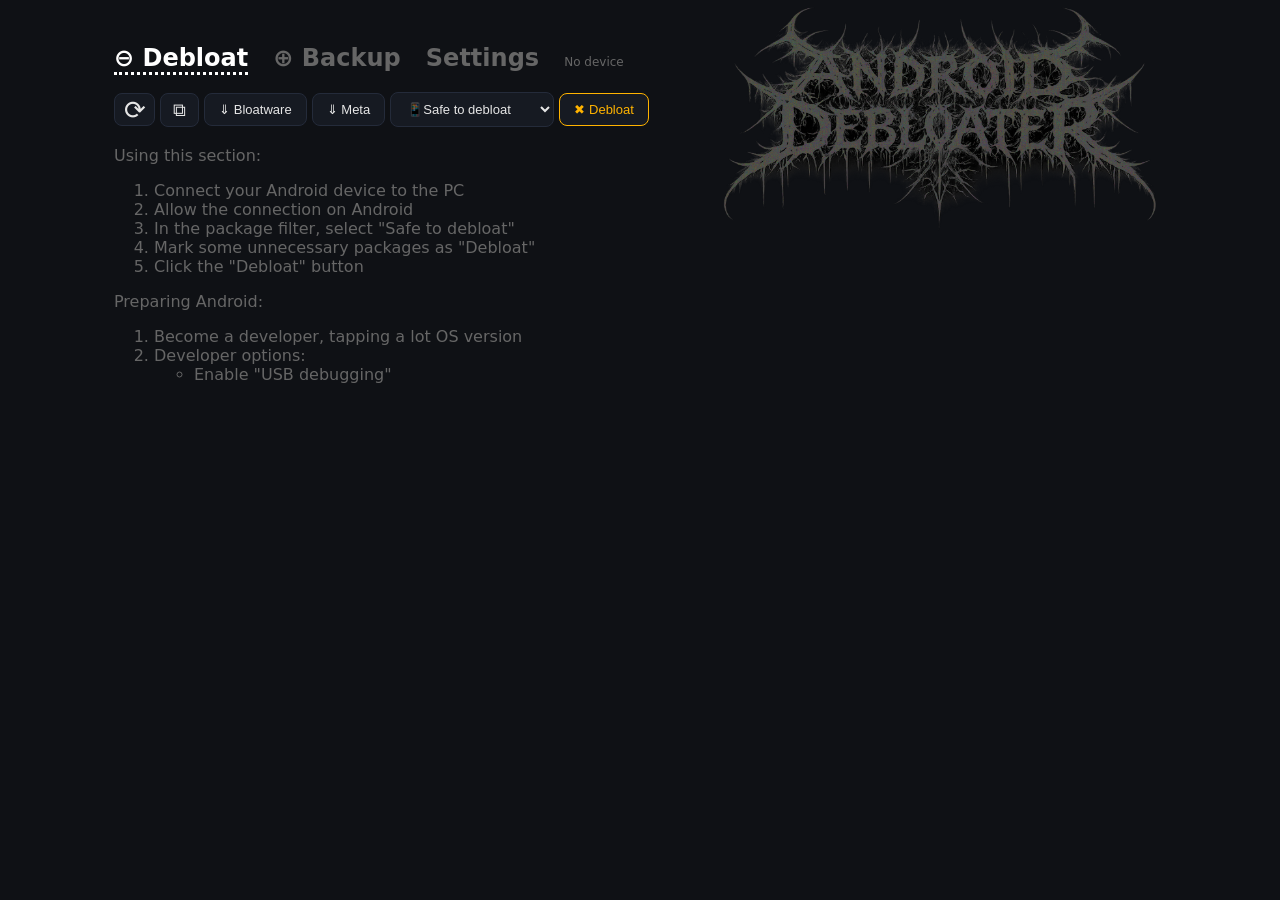
==== static/index.html @ cec4b522 "css" ====
<!DOCTYPE html>
<html lang="en">
<head>
<meta charset="UTF-8" />
<title>APK Debloater</title>
<meta name="viewport" content="width=device-width, initial-scale=1.0" />
<link rel="icon" href="data:image/svg+xml,<svg xmlns='http://www.w3.org/2000/svg' viewBox='0 0 100 100'><text y='0.9em' font-size='90'>📱</text></svg>">
<link rel="stylesheet" href="/static/main.css">
<script src="/static/lib/popperjs-core-2.11.8.js"></script>
<script src="/static/lib/tippy-6.js"></script>
<script src="/static/lib/toastify.min.js" integrity="sha512-79j1YQOJuI8mLseq9icSQKT6bLlLtWknKwj1OpJZMdPt2pFBry3vQTt+NZuJw7NSd1pHhZlu0s12Ngqfa371EA==" crossorigin="anonymous" referrerpolicy="no-referrer"></script>
<link rel="stylesheet" href="/static/lib/toastify.min.css" integrity="sha512-UiKdzM5DL+I+2YFxK+7TDedVyVm7HMp/bN85NeWMJNYortoll+Nd6PU9ZDrZiaOsdarOyk9egQm6LOJZi36L2g==" crossorigin="anonymous" referrerpolicy="no-referrer" />
</head>
<script>var gLang = window.localStorage.getItem('appLang') || 'en'; document.write(`<body data-lang="${gLang}">\n`);</script>
<main class="container">
  <h2 class="topNav">
    <a id="menuDebloat" data-tab="debloat" class="current">⊖ <en>Debloat</en><ru>Пакеты</ru></a>
    &nbsp;
    <a id="menuInstall" data-tab="backup">⊕ <en>Backup</en><ru>Бэкап</ru></a>
    &nbsp;
    <a data-tab="settings"><en>Settings</en><ru>Настройки</ru></a>
    &nbsp;
    <span id="deviceTitle"><en>No device</en><ru>Нет девайса</ru></span>
  </h2>
  <!--Tab Debloat-->
  <div class="topNavTab" id="tabDebloat" data-tab="debloat">
    <div class="actions">
      <button id="reloadUserPrefs" title="Reload list of device packages" data-tr="Перечитать список пакетов с устройства"><span class="icon-scale">⟳</span></button>
      <button id="copyDebloatPackages" title="Copy package names shown" data-tr="Копировать имена выбранных пакетов"><span class="icon-scale-1">⧉</span></button>
      <button id="loadUad" title="Update list of known bloatware from Github" data-tr="Обновить каталог мусорного ПО с гитхаба">
        <en>⇓ Bloatware</en>
        <ru>⇓ Мусор</ru>
      </button>
      <button id="readAppMeta" title="Read app titles/icons from connected device" data-tr="Вытащить названия приложений и иконки. Первый раз придётся подождать"><en>⇓ Meta</en><ru>⇓ Инфо</ru></button>
      <select name="" id="packageFilter" title="Package filtering" data-tr="Фильтр пакетов">
        <optgroup label="This device / Safety" data-tr="Девайс / Безопасность">
          <option value="deviceSafe" data-tr="📱Безопасно удалять">📱Safe to debloat</option>
          <option value="deviceAdvanced" data-tr="📱Менее безопасно">📱Less safe</option>
          <option value="deviceAllBloatware" data-tr="📱Весь &quot;мусор&quot;">📱All bloatware</option>
        </optgroup>
        <optgroup label="This device / Status" data-tr="Девайс / Статус">
          <option value="deviceEnabled" data-tr="📱Активные">📱Enabled</option>
          <option value="deviceDisabled" data-tr="📱Отключённые">📱Disabled</option>
          <option value="deviceUninstalled" data-tr="📱Удалённые">📱Uninstalled</option>
        </optgroup>
        <optgroup label="This device / Misc" data-tr="Девайс / Разное">
          <option value="deviceNonBloatware" data-tr="📱Без описания">📱No description</option>
          <option value="deviceUserInstalled" data-tr="📱Пользовательские">📱User-installed</option>
          <option value="deviceDebloat" data-tr="📱К удалению">📱To debloat</option>
        </optgroup>
        <optgroup label="All devices:" data-tr="Любые девайсы:">
          <option value="keep" data-tr="Хочу сохранить">All to keep</option>
          <option value="unsure" data-tr="На проверке">All to review</option>
          <option value="del" data-tr="Хочу удалить">All to debloat</option>
        </optgroup>
      </select>
      <button id="deleteUnwanted" class="primary" title="Uninstall or disable packages marked as 'Debloat'" data-tr="Очистить устройство от &quot;мусора&quot;"><en>✖ Debloat</en><ru>✖ Очистить</ru></button>
    </div>
    <br>
    <div class="usage" data-lang="en">
      Using this section:
      <ol>
        <li>Connect your Android device to the PC
        <li>Allow the connection on Android
        <li>In the package filter, select "Safe to debloat"
        <li>Mark some unnecessary packages as "Debloat"
        <li>Click the "Debloat" button
      </ol>
      Preparing Android:
      <ol>
        <li>Become a developer, tapping a lot OS version
        <li>Developer options:
          <ul>
            <li>Enable "USB debugging"
          </ul>
        </li>
      </ol>
    </div>
    <div class="usage" data-lang="ru">
      Использование этого раздела:
      <ol>
        <li>Подключите Android-устройство к ПК
        <li>Разрешить подключение на Андроиде
        <li>В фильтре пакетов выберите "Безопасно удалять"
        <li>Пометьте лишние пакеты как "Удалить"
        <li>Нажмите кнопку "Очистить"
      </ol>
      Подготовка Android:
      <ol>
        <li>Станьте разработчиком, многократно нажав на версию ОС
        <li>Параметры разработчика:
          <ul>
            <li>Разрешите "Отладку по USB"
          </ul>
        </li>
      </ol>
    </div>
    <section class="cards"></section>
  </div>
  <!--Tab Backup-->
  <div class="topNavTab" id="tabInstall" data-tab="backup" style="display: none">
    <div class="actions">
      <button id="reloadApps" title="Reload list of user-installed apps" data-tr="Перечитать список пользовательских приложений с устройства"><span class="icon-scale">⟳</span></button>
      <button id="copyAppNames" title="Copy package names" data-tr="Копировать имена приложений"><span class="icon-scale-1">⧉</span></button>
      <select name="" id="backupMenu" title="Backup menu" data-tr="Бэкап приложений на ПК">
        <option value="" data-tr="⇓ Бэкап">⇓ Backup</option>
        <option value="backupApps" data-tr="Приложения">Apps</option>
        <option value="backupPermissions" data-tr="Разрешения">Permissions</option>
      </select>
      <select name="" id="restoreMenu" class="primary" title="Restoration menu" data-tr="Восстановление приложений с ПК">
        <option value="" data-tr="⇑ Восстановление">⇑ Restore</option>
        <option value="restoreApps" data-tr="Приложения">Apps</option>
        <option value="restorePermissions" data-tr="Разрешения">Permissions</option>
      </select>
    </div>
    <div class="usage" data-lang="en">
      <br>
      Using this section:
      <ol>
        <li>Connect your Android device #1 to the PC
        <li>Click menu "Backup / Apps"
        <li>Connect your Android device #2 to the PC
        <li>Refresh page
        <li>Click menu "Restore / Apps"
      </ol>
      Preparing Android:
      <ol>
        <li>Developer options:
          <ul>
            <li>Enable "USB Debugging Security Settings" (Xiaomi)
            <li>Enable "Install via USB" (Xiaomi)
            <li>Disable permission monitoring (Color/Oxygen)
            <li>You may be required to insert a SIM (Xiaomi)
            <li>You will be required to confirm every app install (Xiaomi)
          </ul>
        </li>
      </ol>
    </div>
    <div class="usage" data-lang="ru">
      <br>
      Использование этого раздела:
      <ol>
        <li>Подключите к ПК Android-устройство №1
        <li>Нажмите пункт меню "Бэкап / Приложения"
        <li>Обновите страницу
        <li>Подключите к ПК Android-устройство №2
        <li>Нажмите пункт меню "Восстановление / Приложения"
      </ol>
      Подготовка Android:
      <ol>
        <li>Параметры разработчика:
          <ul>
            <li>Разрешите "Отладку по USB, Настройки безопасности" (Xiaomi)
            <li>Разрешите "Установку через USB" (Xiaomi)
            <li>Отключите мониторинг разрешений (Color/Oxygen)
            <li>Может потребоваться вставить SIM-карту (Xiaomi)
            <li>Установка каждого приложения из бэкапа потребует подтверждения на девайсе (Xiaomi)
          </ul>
        </li>
      </ol>
    </div>
    <div id="localAppsListHolder">
      <br>
      <en>Apps that have been backed up:</en>
      <ru>Забэкапленные приложения:</ru>
      <ol id="localAppsList"></ol>
    </div>
  </div>
  <!--Tab Settings-->
  <div class="topNavTab" id="tabSettings" data-tab="settings" style="display: none">
    <div class="actions">
      <select id="appLangSelect" onchange="onLanguageChange(event, this)">
        <option value="en">English / Английский</option>
        <option value="ru">Russian / Русский</option>
      </select>
    </div>
    <br>
    <div>
      <en>User bloatware list:</en>
      <ru>Пользовательские предпочтения по пакетам:</ru>
    </div>
    <div class="userDebloatFile">-</div>
    <br>
    <div>
      <en>Backup for apps and permissions:</en>
      <ru>Бэкап приложений и их разрешений:</ru>
    </div>
    <div class="appProfileFolder">-</div>
    <br>
    <div>
      <en>Community's bloatware list, local:</en>
      <ru>Список "мусорного" ПО, локальный:</ru>
    </div>
    <div class="communityDebloatFile">-</div>
    <br>
    <div>
      <en>Community's bloatware list, source:</en>
      <ru>Список "мусорного" ПО, источник:</ru>
    </div>
    <div class="communityDebloatUrl">-</div>
    <br>
    <div>
      <en>Audit log file:</en>
      <ru>Лог аудита:</ru>
    </div>
    <div class="auditFile">-</div>
    <br>
    <div>
      <en>App icons cache:</en>
      <ru>Иконки приложений:</ru>
    </div>
    <div class="iconCacheFolder">-</div>
    <br>
    <div>
      Python <span class="pythonVersion"></span>:
    </div>
    <div class="venv">-</div>
    <br>
    <div>
      <en>Source code:</en>
      <ru>Исходный код:</ru>
    </div>
    <div class="appRepo">-</div>
  </div>
</main>
<div id="loader-overlay" class="hidden">
  <div class="spinner"></div>
</div>
</body>
<script type="text/javascript" src="/static/main.js"></script>
<script>
</script>
</html>
---- static/main.css ----
:root {
  --bg: #0f1115;
  --panel: #161a22;
  --panel-hover: #1c2230;
  --border: #242b3a;
  --text: #e6e6e6;
  --muted: #9aa0a6;
  --green: #4caf50;
  --red: #f44336;
  --yellow: #ffb300;
  --white: #ddd;
  --radius: 10px;
  --mono: ui-monospace, SFMono-Regular, Menlo, Consolas, monospace;
  --sans: Inter, Roboto, system-ui, -apple-system, sans-serif;
}
* {
  box-sizing: border-box;
}
body {
  margin: 0;
  background: var(--bg);
  color: var(--text);
  font-family: var(--sans);
}
a {
  color: grey;
  color: #4dabf7;
}
a:hover {
  color: grey;
  color: #74c0fc;
}
/***** Navigation *****/
.topNav a {
  color: #666;
  background: var(--bg);
  text-decoration: none;
  cursor: pointer;
  user-select: none;
}
.topNav a:hover {
  color: white;
}
.topNav a.current {
  color: white;
  border-bottom: 3px dotted;
  cursor: default;
}
#deviceTitle { color: #666; background: var(--bg); border-bottom: none; font-weight: normal; font-size: 0.5em; }
/***** Toolbar *****/
button {
  background: var(--panel);
  color: var(--text);
  border: 1px solid var(--border);
  padding: 8px 14px;
  border-radius: 8px;
  cursor: pointer;
  font-size: 13px;
}
button:hover {
  background: var(--panel-hover);
}
.primary {
  color: var(--yellow);
  border-color: var(--yellow);
}
.primary:hover {
  opacity: 0.9;
}
/***** Layout *****/
.container {
  max-width: 1100px;
  margin: 0 auto;
  padding: 24px;

/*
  background-image: url("/static/img/BlakstoneHatchOneFill.png");
  background-position: top -28px right;
  background-size: 400px 200px;
  background-repeat: no-repeat;
*/
  background-image: url("/static/img/black2tr1.png");
  background-position: top -28px right 0px;
  background-size: 500px 290px;
  background-repeat: no-repeat;
}
.filters {
  display: flex;
  gap: 12px;
  margin-bottom: 20px;
}
.actions select {
  background: var(--panel);
  border: 1px solid var(--border);
  color: var(--text);
  padding: 8px 12px;
  border-radius: 8px;
  font-size: 13px;
}
.actions select:hover {
  background: var(--panel-hover);
}
/***** Cards *****/
.cards {
  display: grid;
  grid-template-columns: repeat(auto-fill, minmax(340px, 1fr));
  gap: 16px;
}
.card {
  background: var(--panel);
  border-radius: var(--radius);
  border-left: 4px solid var(--white);
  padding: 14px 16px;
  transition: background 0.15s ease;
  display: flex;
  flex-direction: column;
}
.card.new {
  border-left-color: var(--white);
}
.card.keep {
  border-left-color: var(--green);
}
.card.review {
  border-left-color: var(--yellow);
}
.card.del {
  border-left-color: var(--red);
}
.card:hover {
  background: var(--panel-hover);
}
.card .package {
  font-family: var(--mono);
  font-size: 13px;
  margin-bottom: 6px;
  word-break: break-all;
}
.card .package span {
  background: var(--panel);
}
.card:hover .package span {
  background: var(--panel-hover);
}
.card .title {
  font-size: 13px;
  margin-bottom: 6px;
}
.card .description {
  font-size: 13px;
  color: var(--muted);
  margin-bottom: 12px;
  overflow-wrap: break-word;
}
.card .meta {
  display: flex;
  justify-content: space-between;
  align-items: center;
  margin-top: auto;
}
.card .badges {
  display: flex;
  gap: 6px;
}
.card .badge {
  font-size: 11px;
  padding: 2px 8px;
  border-radius: 999px;
  background: #2a3142;
  color: var(--muted);
}
.card .badge.system {
  color: var(--yellow);
}
.card .actions {
  display: flex;
  gap: 8px;
}
.card .action-keep {
  border-color: var(--green);
  color: var(--green);
}
.card .action-delete {
  border-color: var(--red);
  color: var(--red);
}
.card .action-keep:hover {
  background: rgba(76, 175, 80, 0.15);
}
.card .action-delete:hover {
  background: rgba(244, 67, 54, 0.15);
}
.card select {
  border-color: var(--white);
  color: var(--white);
}
.card select:hover {
  opacity: 0.9;
  box-shadow: 0 0 4px 2px rgba(255, 255, 255, 0.3);
}
.card.del select {
  border-color: var(--red);
  color: var(--red);
}
.card.keep select {
  border-color: var(--green);
  color: var(--green);
}
.card.review select {
  border-color: var(--yellow);
  color: var(--yellow);
}
/***** Footer *****/
.footer {
  display: flex;
  justify-content: flex-end;
  gap: 12px;
  padding: 20px 0 0;
}
/***** Spinner/Loader *****/
#loader-overlay {
  position: fixed;
  inset: 0;
  background: rgba(0, 0, 0, 0.4);
  display: flex;
  align-items: center;
  justify-content: center;
  z-index: 9999;
}
.hidden {
  display: none !important;
}
.spinner {
  width: 60px;
  height: 60px;
  border: 6px solid #ccc;
  border-top-color: #3498db;
  border-radius: 50%;
  animation: spin 1s linear infinite;
}
@keyframes spin {
  to {
    transform: rotate(360deg);
  }
}
/***** Misc *****/
.icon-scale {
  display: inline-block;
  transform: scale(2.0);
}
.icon-scale-1 {
  display: inline-block;
  transform: scale(1.4);
}
#localAppsList li.installed::marker { content: "✅ "; color: gold; }
#localAppsList li .comment { display: inline; color: #666; font-size: 13px; }
#localAppsList li.installed .comment { display: none; }
#localAppsList li .title { display: inline; color: #666; font-size: 13px; }
.toastOk { color: black !important; background: #baffc9 !important; background: #ccc !important; }
.toastWarn { color: black !important; background: #ffffba !important; }
.toastError { color: black !important; background: #ffb3ba !important; }
#localAppsFolder { cursor: pointer; }

body[data-lang="en"] ru { display: none; }
body[data-lang="ru"] en { display: none; }
body[data-lang="en"] [data-lang="ru"] { display: none; }
body[data-lang="ru"] [data-lang="en"] { display: none; }
.usage { color: #666666; }
---- static/lib/toastify.min.css ----
/*!
 * Toastify js 1.6.1
 * https://github.com/apvarun/toastify-js
 * @license MIT licensed
 *
 * Copyright (C) 2018 Varun A P
 */.toastify{padding:12px 20px;color:#fff;display:inline-block;box-shadow:0 3px 6px -1px rgba(0,0,0,.12),0 10px 36px -4px rgba(77,96,232,.3);background:-webkit-linear-gradient(315deg,#73a5ff,#5477f5);background:linear-gradient(135deg,#73a5ff,#5477f5);position:fixed;opacity:0;transition:all .4s cubic-bezier(.215,.61,.355,1);border-radius:2px;cursor:pointer;text-decoration:none;max-width:calc(50% - 20px);z-index:2147483647}.toastify.on{opacity:1}.toast-close{opacity:.4;padding:0 5px}.toastify-right{right:15px}.toastify-left{left:15px}.toastify-top{top:-150px}.toastify-bottom{bottom:-150px}.toastify-rounded{border-radius:25px}.toastify-avatar{width:1.5em;height:1.5em;margin:0 5px;border-radius:2px}.toastify-center{margin-left:auto;margin-right:auto;left:0;right:0;max-width:fit-content}@media only screen and (max-width:360px){.toastify-left,.toastify-right{margin-left:auto;margin-right:auto;left:0;right:0;max-width:fit-content}}
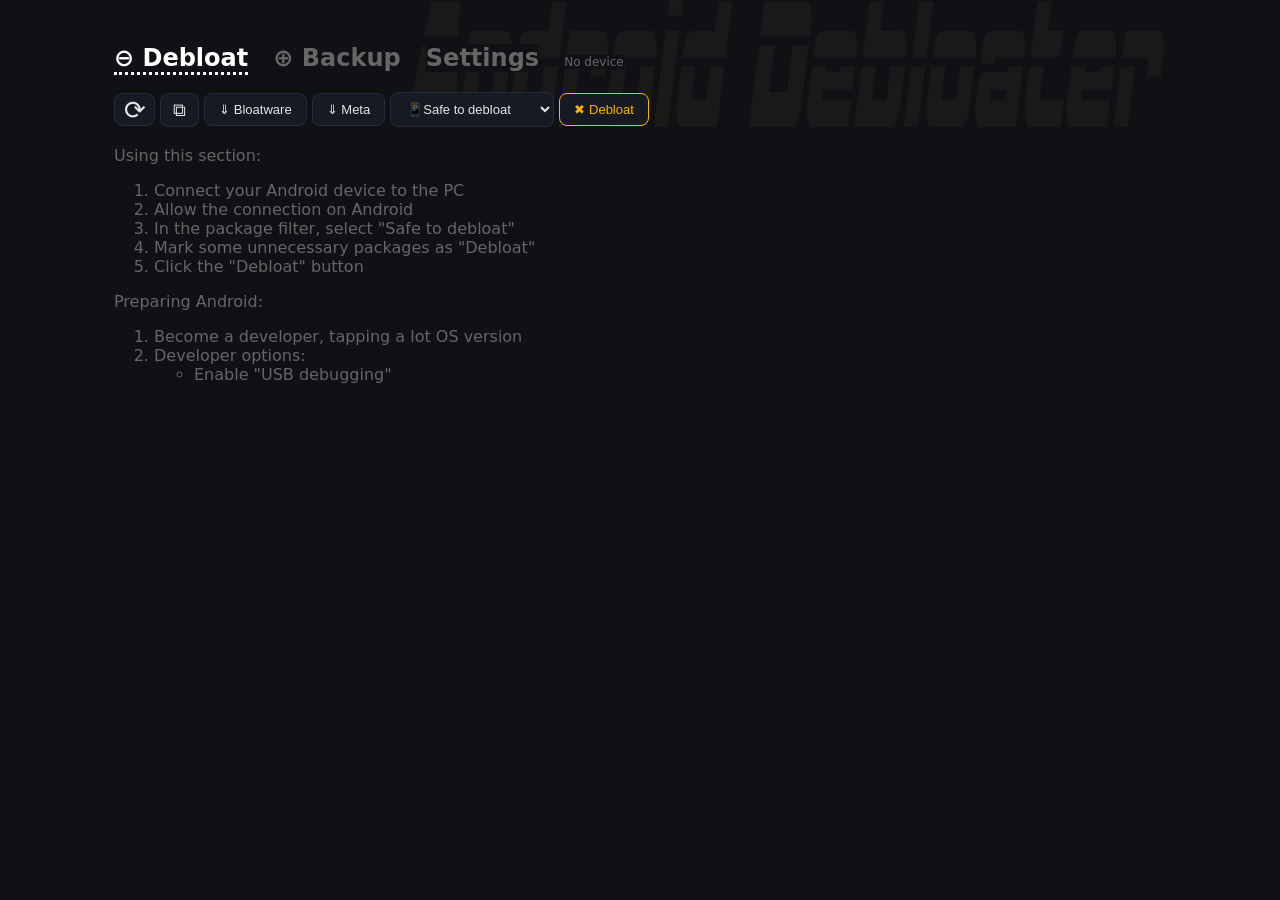
==== commit b16e3266: "multi modules" ====
--- a/static/index.html
+++ b/static/index.html
@@ -2,14 +2,11 @@
 <html lang="en">
 <head>
 <meta charset="UTF-8" />
-<title>APK Debloater</title>
+<title>Android Debloater</title>
 <meta name="viewport" content="width=device-width, initial-scale=1.0" />
 <link rel="icon" href="data:image/svg+xml,<svg xmlns='http://www.w3.org/2000/svg' viewBox='0 0 100 100'><text y='0.9em' font-size='90'>📱</text></svg>">
 <link rel="stylesheet" href="/static/main.css">
-<script src="/static/lib/popperjs-core-2.11.8.js"></script>
-<script src="/static/lib/tippy-6.js"></script>
-<script src="/static/lib/toastify.min.js" integrity="sha512-79j1YQOJuI8mLseq9icSQKT6bLlLtWknKwj1OpJZMdPt2pFBry3vQTt+NZuJw7NSd1pHhZlu0s12Ngqfa371EA==" crossorigin="anonymous" referrerpolicy="no-referrer"></script>
-<link rel="stylesheet" href="/static/lib/toastify.min.css" integrity="sha512-UiKdzM5DL+I+2YFxK+7TDedVyVm7HMp/bN85NeWMJNYortoll+Nd6PU9ZDrZiaOsdarOyk9egQm6LOJZi36L2g==" crossorigin="anonymous" referrerpolicy="no-referrer" />
+<link rel="stylesheet" href="/static/lib/toastify.css" crossorigin="anonymous" referrerpolicy="no-referrer" />
 </head>
 <script>var gLang = window.localStorage.getItem('appLang') || 'en'; document.write(`<body data-lang="${gLang}">\n`);</script>
 <main class="container">
@@ -50,7 +47,7 @@
         </optgroup>
         <optgroup label="All devices:" data-tr="Любые девайсы:">
           <option value="keep" data-tr="Хочу сохранить">All to keep</option>
-          <option value="unsure" data-tr="На проверке">All to review</option>
+          <option value="review" data-tr="На проверке">All to review</option>
           <option value="del" data-tr="Хочу удалить">All to debloat</option>
         </optgroup>
       </select>
@@ -227,6 +224,9 @@
   <div class="spinner"></div>
 </div>
 </body>
+<script src="/static/lib/toastify.js" crossorigin="anonymous" referrerpolicy="no-referrer"></script>
+<script src="/static/lib/popperjs-core-2.11.8.js"></script>
+<script src="/static/lib/tippy-6.js"></script>
 <script type="text/javascript" src="/static/main.js"></script>
 <script>
 </script>
--- a/static/main.css
+++ b/static/main.css
@@ -73,15 +73,9 @@
   margin: 0 auto;
   padding: 24px;
 
-/*
-  background-image: url("/static/img/BlakstoneHatchOneFill.png");
-  background-position: top -28px right;
-  background-size: 400px 200px;
-  background-repeat: no-repeat;
-*/
-  background-image: url("/static/img/black2tr1.png");
-  background-position: top -28px right 0px;
-  background-size: 500px 290px;
+  background-image: url("/static/img/SpeedRusher191919.png");
+  background-position: top -30px right 20px;
+  background-size: 770px 218px;
   background-repeat: no-repeat;
 }
 .filters {
@@ -131,8 +125,8 @@
   background: var(--panel-hover);
 }
 .card .package {
-  font-family: var(--mono);
-  font-size: 13px;
+  font-family: var(--sans);
+  font-size: 14px;
   margin-bottom: 6px;
   word-break: break-all;
 }
@@ -143,11 +137,11 @@
   background: var(--panel-hover);
 }
 .card .title {
-  font-size: 13px;
+  font-size: 14px;
   margin-bottom: 6px;
 }
 .card .description {
-  font-size: 13px;
+  font-size: 14px;
   color: var(--muted);
   margin-bottom: 12px;
   overflow-wrap: break-word;
@@ -253,9 +247,9 @@
   transform: scale(1.4);
 }
 #localAppsList li.installed::marker { content: "✅ "; color: gold; }
-#localAppsList li .comment { display: inline; color: #666; font-size: 13px; }
+#localAppsList li .title { display: inline; color: #666; }
+#localAppsList li .comment { display: inline; color: #333; }
 #localAppsList li.installed .comment { display: none; }
-#localAppsList li .title { display: inline; color: #666; font-size: 13px; }
 .toastOk { color: black !important; background: #baffc9 !important; background: #ccc !important; }
 .toastWarn { color: black !important; background: #ffffba !important; }
 .toastError { color: black !important; background: #ffb3ba !important; }
--- a/static/lib/toastify.css
+++ b/static/lib/toastify.css
@@ -0,0 +1,2 @@
+/* Toastify js 1.12.0 */
+.toastify{padding:12px 20px;color:#fff;display:inline-block;box-shadow:0 3px 6px -1px rgba(0,0,0,.12),0 10px 36px -4px rgba(77,96,232,.3);background:-webkit-linear-gradient(315deg,#73a5ff,#5477f5);background:linear-gradient(135deg,#73a5ff,#5477f5);position:fixed;opacity:0;transition:all .4s cubic-bezier(.215, .61, .355, 1);border-radius:2px;cursor:pointer;text-decoration:none;max-width:calc(50% - 20px);z-index:2147483647}.toastify.on{opacity:1}.toast-close{background:0 0;border:0;color:#fff;cursor:pointer;font-family:inherit;font-size:1em;opacity:.4;padding:0 5px}.toastify-right{right:15px}.toastify-left{left:15px}.toastify-top{top:-150px}.toastify-bottom{bottom:-150px}.toastify-rounded{border-radius:25px}.toastify-avatar{width:1.5em;height:1.5em;margin:-7px 5px;border-radius:2px}.toastify-center{margin-left:auto;margin-right:auto;left:0;right:0;max-width:fit-content;max-width:-moz-fit-content}@media only screen and (max-width:360px){.toastify-left,.toastify-right{margin-left:auto;margin-right:auto;left:0;right:0;max-width:fit-content}}
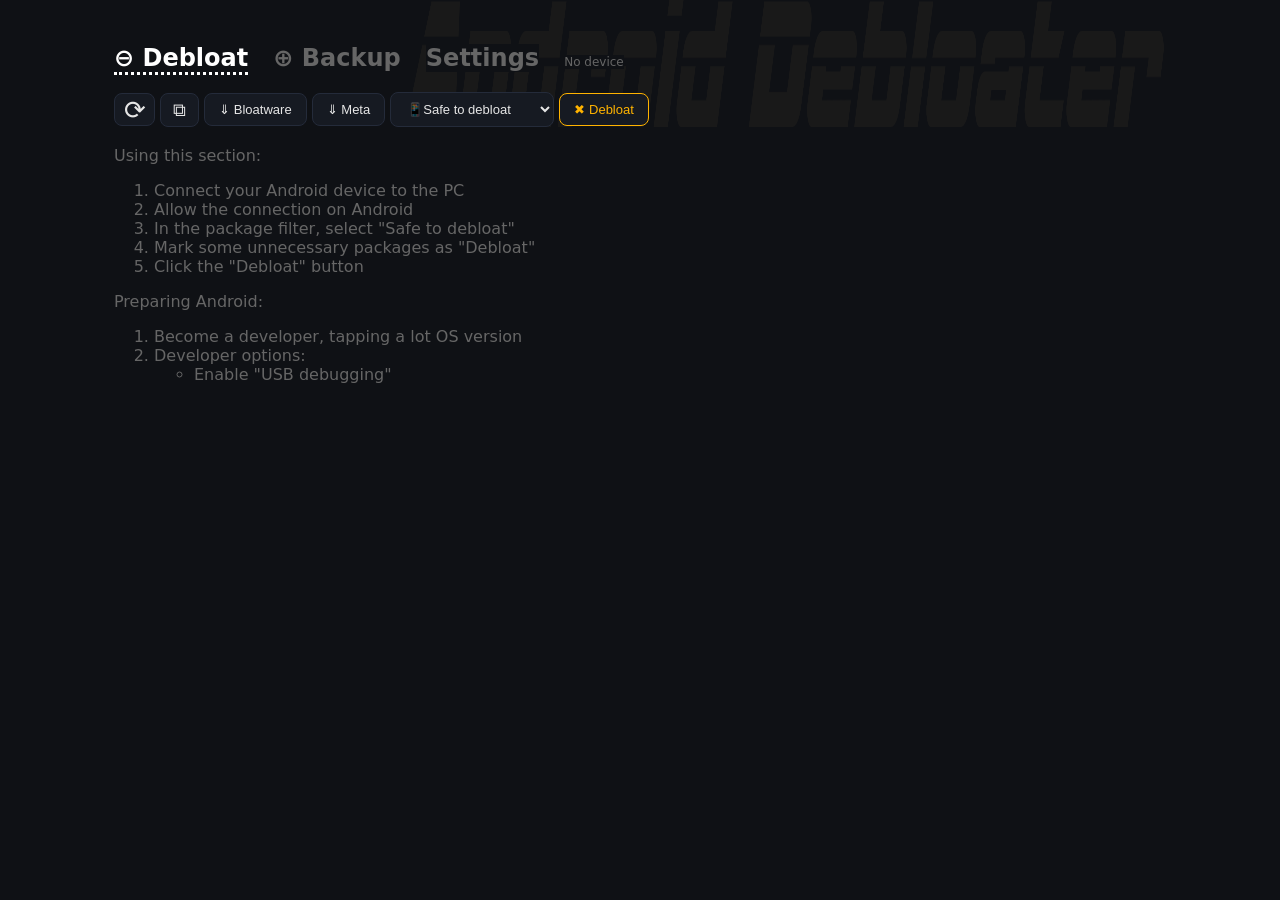
==== commit 5434bc98: "resolve language for the first time from browser" ====
--- a/static/index.html
+++ b/static/index.html
@@ -8,7 +8,18 @@
 <link rel="stylesheet" href="/static/main.css">
 <link rel="stylesheet" href="/static/lib/toastify.css" crossorigin="anonymous" referrerpolicy="no-referrer" />
 </head>
-<script>var gLang = window.localStorage.getItem('appLang') || 'en'; document.write(`<body data-lang="${gLang}">\n`);</script>
+<script>
+  function resolveBrowserLanguage() {
+    const languages = navigator.languages || [navigator.language || navigator.userLanguage]
+    for (let lang of languages) {
+      if (lang.toLowerCase().startsWith('ru'))
+        return 'ru'
+    }
+    return 'en'
+  }
+  var gLang = window.localStorage.getItem('appLang') || resolveBrowserLanguage() || 'en';
+  document.write(`<body data-lang="${gLang}">\n`);
+</script>
 <main class="container">
   <h2 class="topNav">
     <a id="menuDebloat" data-tab="debloat" class="current">⊖ <en>Debloat</en><ru>Пакеты</ru></a>
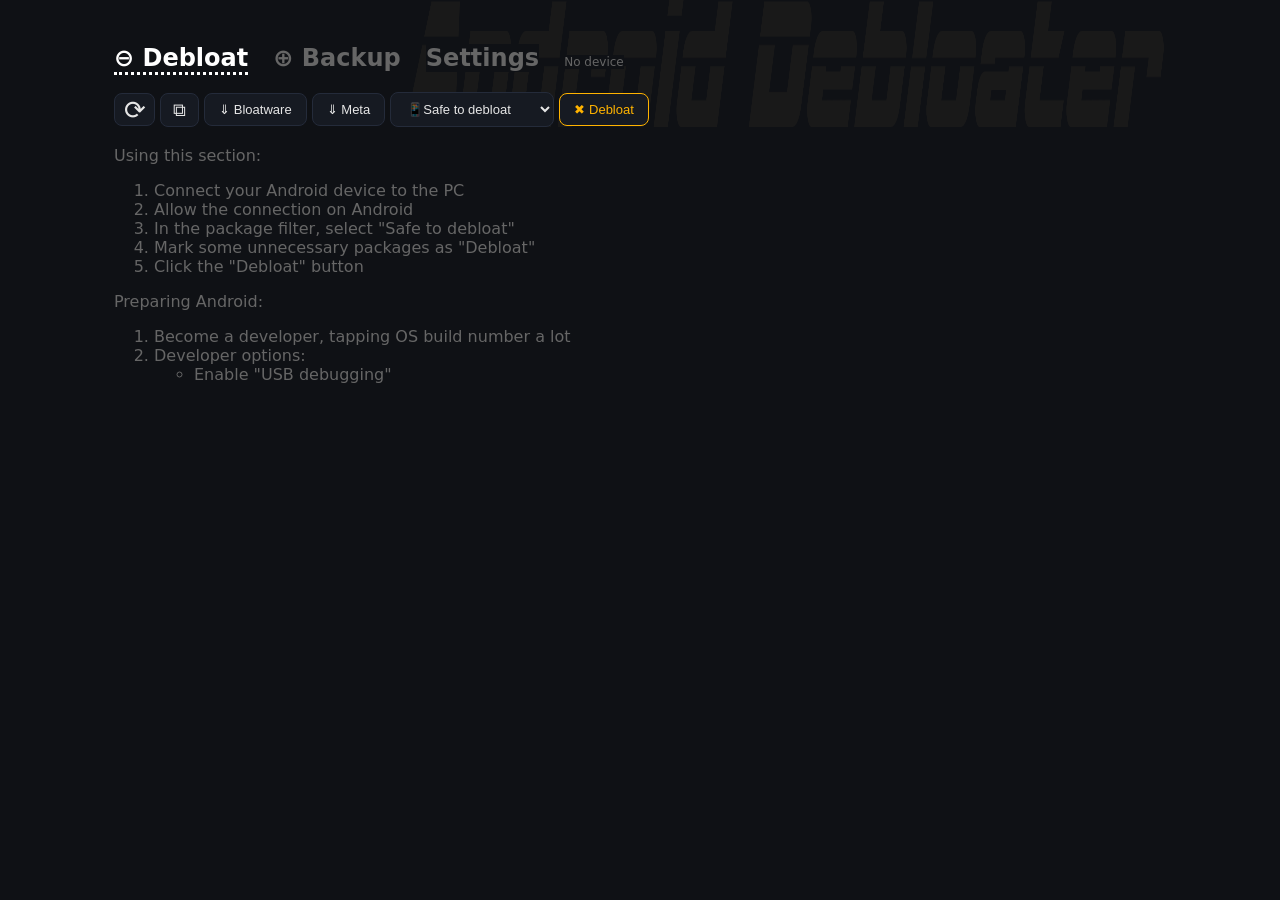
==== commit 340428fc: "minor" ====
--- a/static/index.html
+++ b/static/index.html
@@ -76,7 +76,7 @@
       </ol>
       Preparing Android:
       <ol>
-        <li>Become a developer, tapping a lot OS version
+        <li>Become a developer, tapping OS build number a lot
         <li>Developer options:
           <ul>
             <li>Enable "USB debugging"
@@ -95,7 +95,7 @@
       </ol>
       Подготовка Android:
       <ol>
-        <li>Станьте разработчиком, многократно нажав на версию ОС
+        <li>Станьте разработчиком, многократно нажав на номер сборки ОС
         <li>Параметры разработчика:
           <ul>
             <li>Разрешите "Отладку по USB"
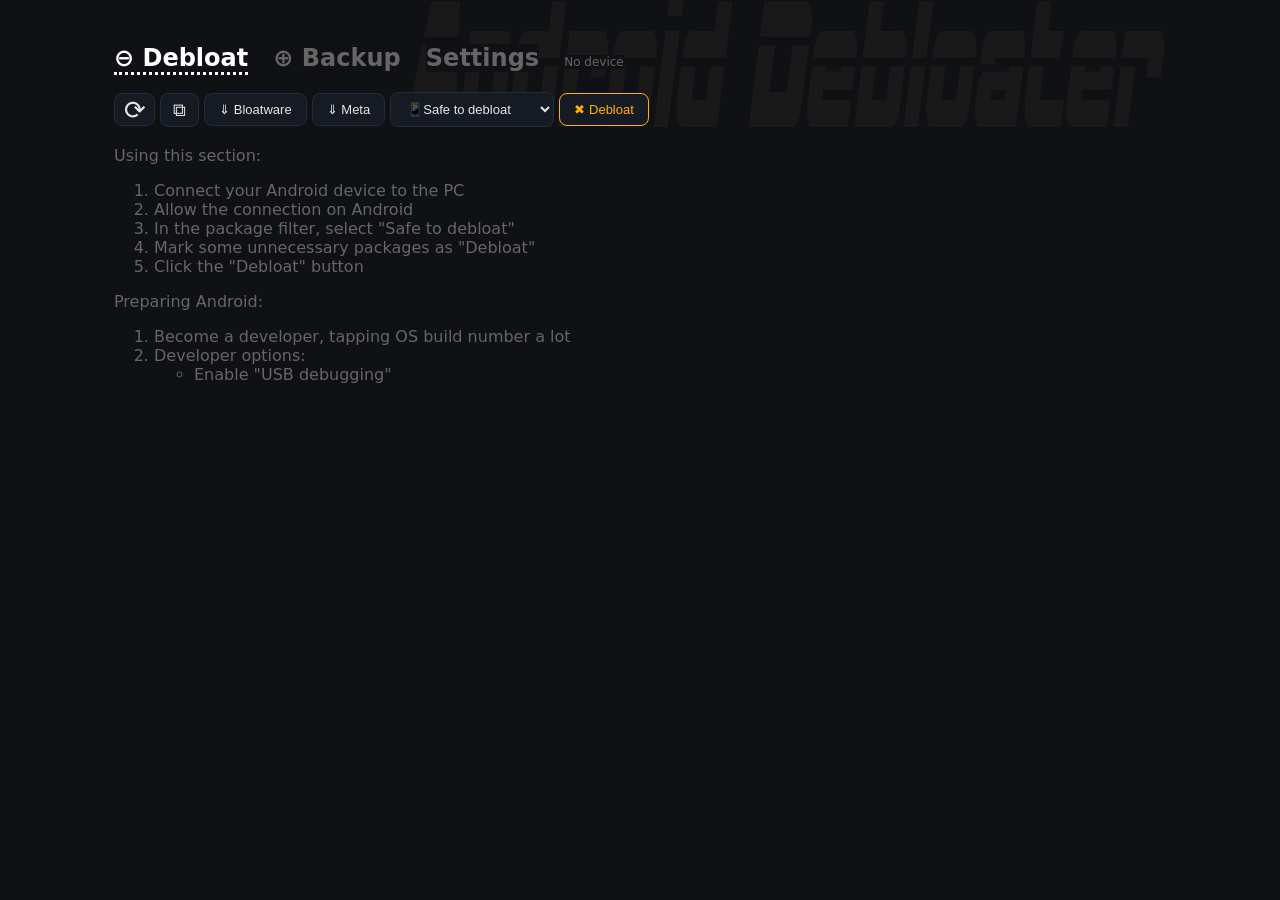
==== commit c2921339: "AbortException" ====
--- a/static/index.html
+++ b/static/index.html
@@ -88,7 +88,7 @@
       Использование этого раздела:
       <ol>
         <li>Подключите Android-устройство к ПК
-        <li>Разрешить подключение на Андроиде
+        <li>Разрешите подключение на Андроиде
         <li>В фильтре пакетов выберите "Безопасно удалять"
         <li>Пометьте лишние пакеты как "Удалить"
         <li>Нажмите кнопку "Очистить"
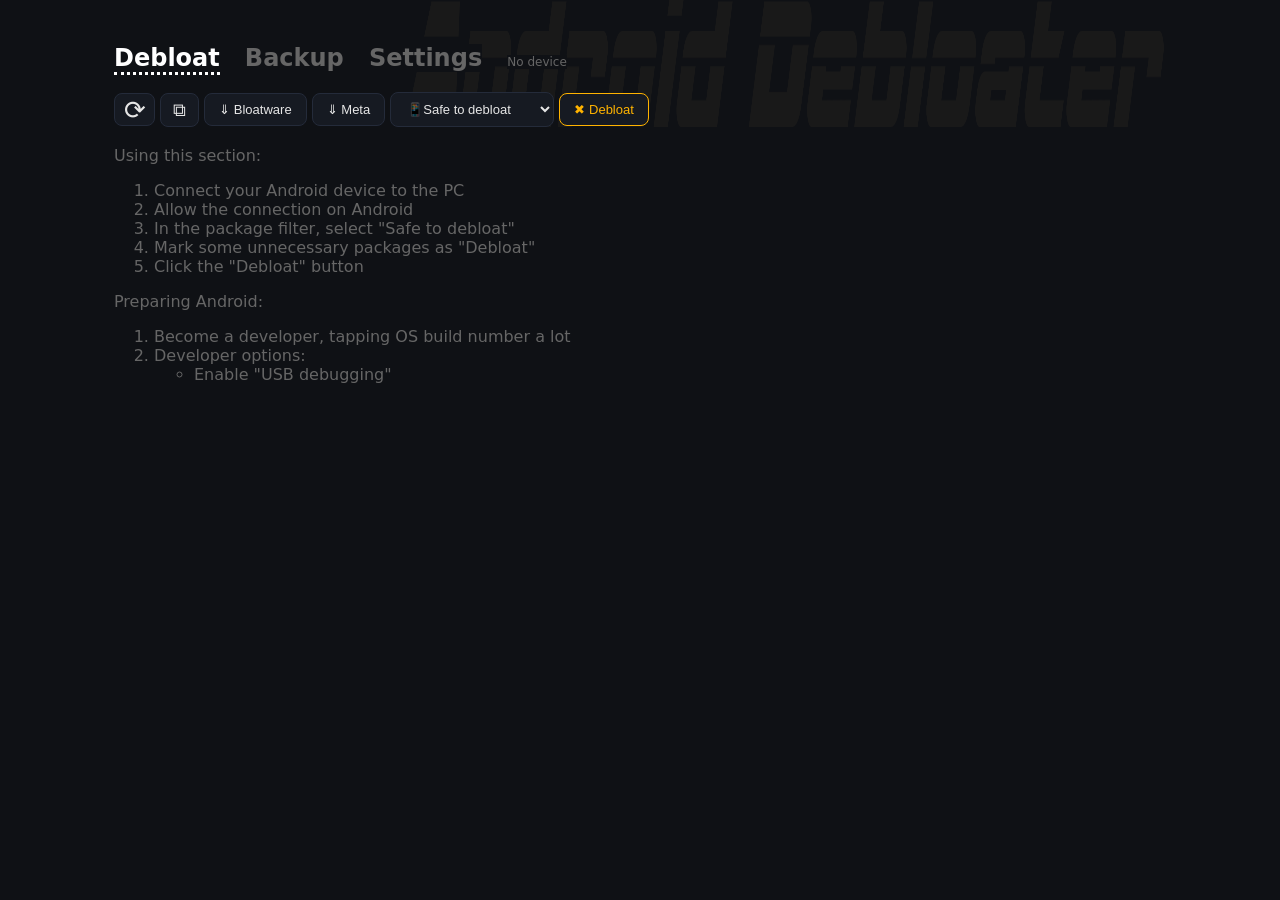
==== commit 8818d24d: "single package action confirm; settings" ====
--- a/static/index.html
+++ b/static/index.html
@@ -22,9 +22,9 @@
 </script>
 <main class="container">
   <h2 class="topNav">
-    <a id="menuDebloat" data-tab="debloat" class="current">⊖ <en>Debloat</en><ru>Пакеты</ru></a>
+    <a id="menuDebloat" data-tab="debloat" class="current"><en>Debloat</en><ru>Пакеты</ru></a>
     &nbsp;
-    <a id="menuInstall" data-tab="backup">⊕ <en>Backup</en><ru>Бэкап</ru></a>
+    <a id="menuInstall" data-tab="backup"><en>Backup</en><ru>Бэкап</ru></a>
     &nbsp;
     <a data-tab="settings"><en>Settings</en><ru>Настройки</ru></a>
     &nbsp;
@@ -184,19 +184,13 @@
     </div>
     <br>
     <div>
-      <en>User bloatware list:</en>
+      <en>User's bloatware list:</en>
       <ru>Пользовательские предпочтения по пакетам:</ru>
     </div>
     <div class="userDebloatFile">-</div>
     <br>
     <div>
-      <en>Backup for apps and permissions:</en>
-      <ru>Бэкап приложений и их разрешений:</ru>
-    </div>
-    <div class="appProfileFolder">-</div>
-    <br>
-    <div>
-      <en>Community's bloatware list, local:</en>
+      <en>Community's bloatware list, local copy:</en>
       <ru>Список "мусорного" ПО, локальный:</ru>
     </div>
     <div class="communityDebloatFile">-</div>
@@ -206,6 +200,18 @@
       <ru>Список "мусорного" ПО, источник:</ru>
     </div>
     <div class="communityDebloatUrl">-</div>
+    <br>
+    <div>
+      <en>Backup of apps:</en>
+      <ru>Бэкап приложений:</ru>
+    </div>
+    <div class="backupApkFolder">-</div>
+    <br>
+    <div>
+      <en>Backup of permissions:</en>
+      <ru>Бэкап разрешений:</ru>
+    </div>
+    <div class="backupPermFile">-</div>
     <br>
     <div>
       <en>Audit log file:</en>
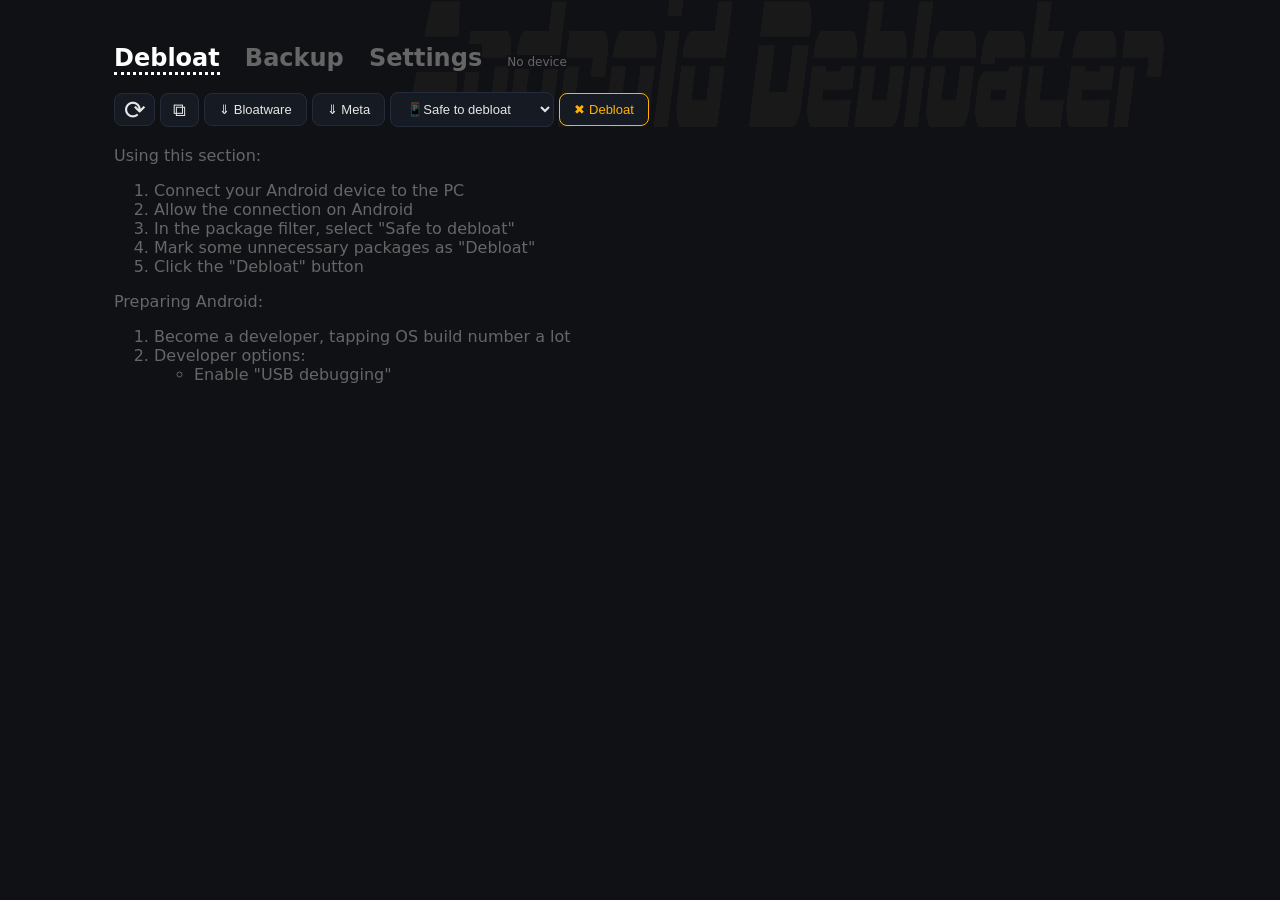
==== commit c1c90b2f: "html" ====
--- a/static/index.html
+++ b/static/index.html
@@ -190,8 +190,21 @@
     <div class="userDebloatFile">-</div>
     <br>
     <div>
+      <en>Backup of apps:</en>
+      <ru>Бэкап приложений:</ru>
+    </div>
+    <div class="backupApkFolder">-</div>
+    <br>
+    <div>
+      <en>Backup of permissions:</en>
+      <ru>Бэкап разрешений:</ru>
+    </div>
+    <div class="backupPermFile">-</div>
+    <br>
+    <br>
+    <div>
       <en>Community's bloatware list, local copy:</en>
-      <ru>Список "мусорного" ПО, локальный:</ru>
+      <ru>Список "мусорного" ПО, локальная копия:</ru>
     </div>
     <div class="communityDebloatFile">-</div>
     <br>
@@ -200,18 +213,6 @@
       <ru>Список "мусорного" ПО, источник:</ru>
     </div>
     <div class="communityDebloatUrl">-</div>
-    <br>
-    <div>
-      <en>Backup of apps:</en>
-      <ru>Бэкап приложений:</ru>
-    </div>
-    <div class="backupApkFolder">-</div>
-    <br>
-    <div>
-      <en>Backup of permissions:</en>
-      <ru>Бэкап разрешений:</ru>
-    </div>
-    <div class="backupPermFile">-</div>
     <br>
     <div>
       <en>Audit log file:</en>
